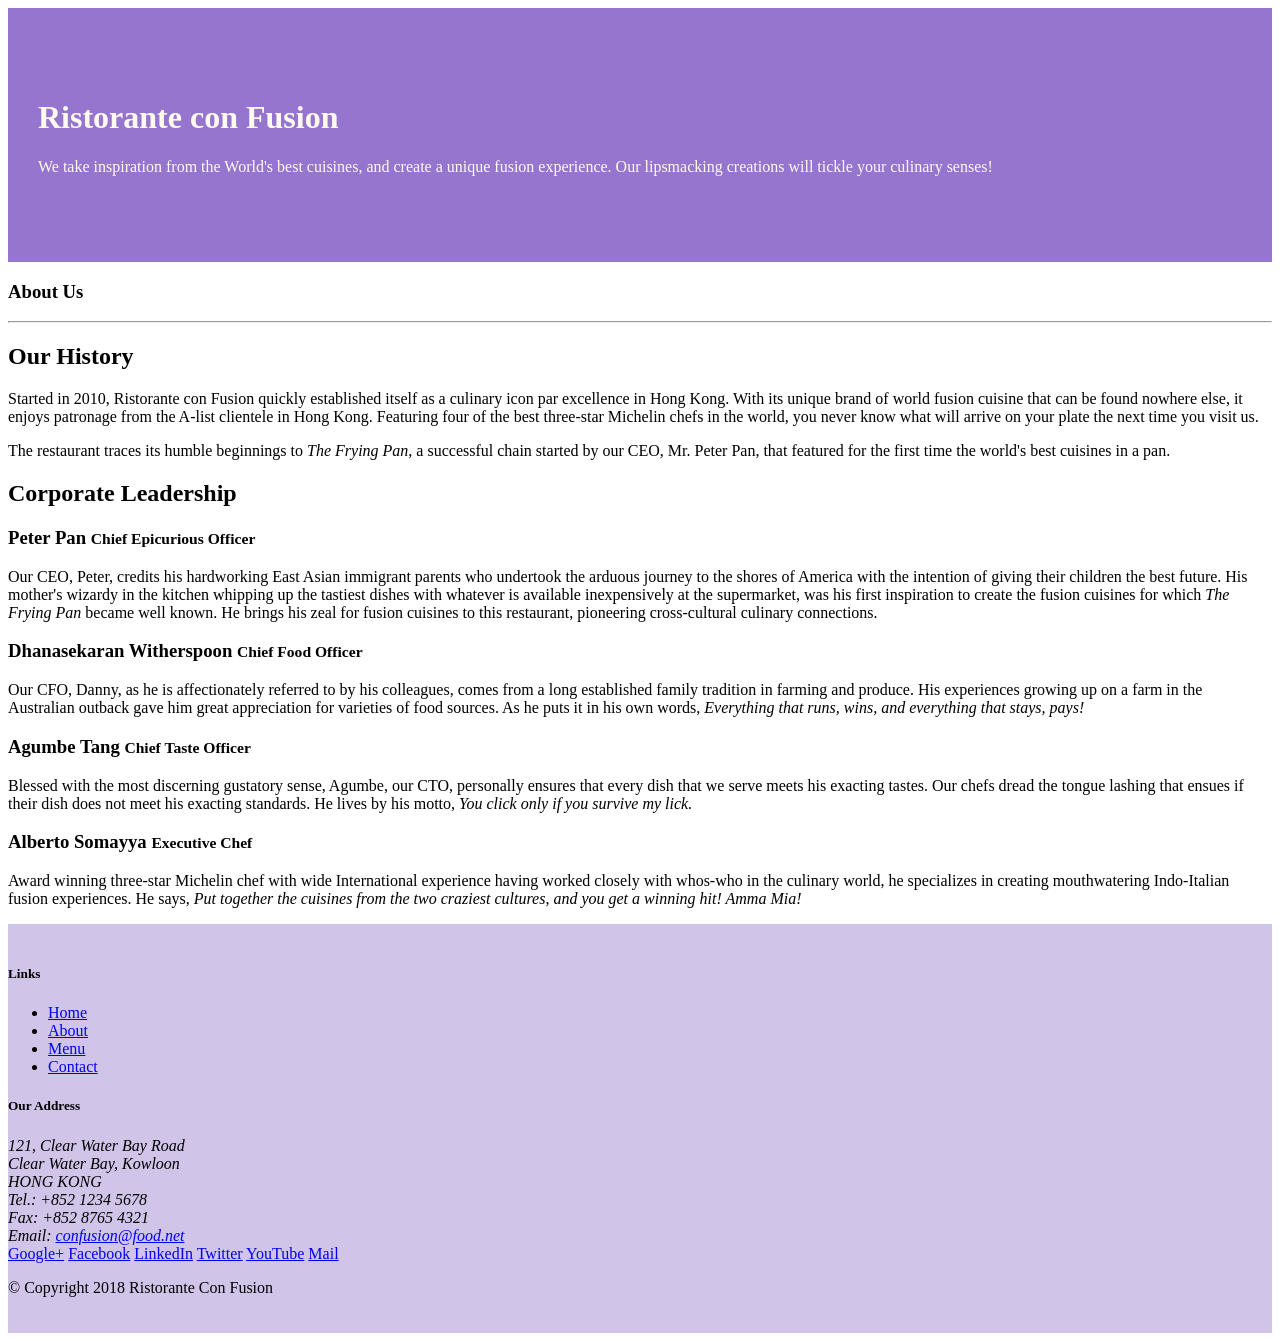
==== aboutus.html @ 9f52edde "second step:aboutus add" ====
<!DOCTYPE html>
<html lang="en">

<head>
    <!-- Required meta tags always come first -->
    <meta charset="utf-8">
    <meta name="viewport" content="width=device-width, initial-scale=1, shrink-to-fit=no">
    <meta http-equiv="x-ua-compatible" content="ie=edge">
 
    <!-- Bootstrap CSS -->
    <link rel="stylesheet" href="node_modules/bootstrap/dist/css/bootstrap.min.css">
    <link rel="stylesheet" href="css/styles.css">
    <title>Ristorante Con Fusion: About Us</title>

</head>

<body>

    <header class="jumbotron">
        <div class="container">
            <div class="row row-header">
                <div class="col-12 col-sm-6">
                    <h1>Ristorante con Fusion</h1>
                    <p>We take inspiration from the World's best cuisines, and create a unique fusion experience. Our lipsmacking creations will tickle your culinary senses!</p>
                </div>
                <div class="col-12 col-sm">
                </div>
            </div>
        </div>
    </header>

    <div>
        <div>
            <div>
               <h3>About Us</h3>
               <hr>
            </div>
        </div>

        <div>
            <div>
                <h2>Our History</h2>
                <p>Started in 2010, Ristorante con Fusion quickly established itself as a culinary icon par excellence in Hong Kong. With its unique brand of world fusion cuisine that can be found nowhere else, it enjoys patronage from the A-list clientele in Hong Kong.  Featuring four of the best three-star Michelin chefs in the world, you never know what will arrive on your plate the next time you visit us.</p>
                <p>The restaurant traces its humble beginnings to <em>The Frying Pan</em>, a successful chain started by our CEO, Mr. Peter Pan, that featured for the first time the world's best cuisines in a pan.</p>
            </div>
            <div>
            </div>
        </div>


        <div>
            <div>
                <h2>Corporate Leadership</h2>
                <h3>Peter Pan <small>Chief Epicurious Officer</small></h3>
                <p>Our CEO, Peter, credits his hardworking East Asian immigrant parents who undertook the arduous journey to the shores of America with the intention of giving their children the best future. His mother's wizardy in the kitchen whipping up the tastiest dishes with whatever is available inexpensively at the supermarket, was his first inspiration to create the fusion cuisines for which <em>The Frying Pan</em> became well known. He brings his zeal for fusion cuisines to this restaurant, pioneering cross-cultural culinary connections.</p>
                <h3>Dhanasekaran Witherspoon <small>Chief Food Officer</small></h3>
                <p>Our CFO, Danny, as he is affectionately referred to by his colleagues, comes from a long established family tradition in farming and produce. His experiences growing up on a farm in the Australian outback gave him great appreciation for varieties of food sources. As he puts it in his own words, <em>Everything that runs, wins, and everything that stays, pays!</em></p>
                <h3>Agumbe Tang <small>Chief Taste Officer</small></h3>
                <p>Blessed with the most discerning gustatory sense, Agumbe, our CTO, personally ensures that every dish that we serve meets his exacting tastes. Our chefs dread the tongue lashing that ensues if their dish does not meet his exacting standards. He lives by his motto, <em>You click only if you survive my lick.</em></p>
                <h3>Alberto Somayya <small>Executive Chef</small></h3>
                <p>Award winning three-star Michelin chef with wide International experience having worked closely with whos-who in the culinary world, he specializes in creating mouthwatering Indo-Italian fusion experiences. He says, <em>Put together the cuisines from the two craziest cultures, and you get a winning hit! Amma Mia!</em></p>
            </div>
       </div>

    </div>

    <footer class="footer">
        <div class="container">
            <div class="row">             
                <div class="col-4 offset-1 col-sm-2">
                    <h5>Links</h5>
                    <ul class="list-unstyled">
                        <li><a href="#">Home</a></li>
                        <li><a href="#">About</a></li>
                        <li><a href="#">Menu</a></li>
                        <li><a href="#">Contact</a></li>
                    </ul>
                </div>
                <div class="col-7 col-sm-5">
                    <h5>Our Address</h5>
                    <address>
		              121, Clear Water Bay Road<br>
		              Clear Water Bay, Kowloon<br>
		              HONG KONG<br>
		              Tel.: +852 1234 5678<br>
		              Fax: +852 8765 4321<br>
		              Email: <a href="mailto:confusion@food.net">confusion@food.net</a>
		           </address>
                </div>
                <div class="col-12 col-sm-4 align-self-center">
                    <div class="text-center">
                        <a href="http://google.com/+">Google+</a>
                        <a href="http://www.facebook.com/profile.php?id=">Facebook</a>
                        <a href="http://www.linkedin.com/in/">LinkedIn</a>
                        <a href="http://twitter.com/">Twitter</a>
                        <a href="http://youtube.com/">YouTube</a>
                        <a href="mailto:">Mail</a>
                    </div>
                </div>
           </div>
           <div class="row justify-content-center">             
                <div class="col-auto">
                    <p>© Copyright 2018 Ristorante Con Fusion</p>
                </div>
           </div>
        </div>
    </footer>

    <!-- jQuery first, then Popper.js, then Bootstrap JS. -->
    <script src="node_modules/jquery/dist/jquery.slim.min.js"></script>
    <script src="node_modules/popper.js/dist/umd/popper.min.js"></script>
    <script src="node_modules/bootstrap/dist/js/bootstrap.min.js"></script>
</body>

</html>
---- css/styles.css ----
.row-header {
    margin: 0px auto;
    padding: 0px auto;

}

.row-content {
    margin: 0px auto;
    padding: 50px 0px 50px 0px;
    border-bottom: 1px ridge;
    min-height: 400px;
}

.footer {
    background-color: #D1C4E9;
    margin: 0px auto;
    padding: 20px 0px 20px 0px;
}

.jumbotron {
    padding: 70px 30px  70px 30px;
    margin: 0px auto;
    background-color: #9575CD;
    color: floralwhite;
}

.address {
    font-size: 80%;
    margin: 0px;
    color: #0f0f0f;
}
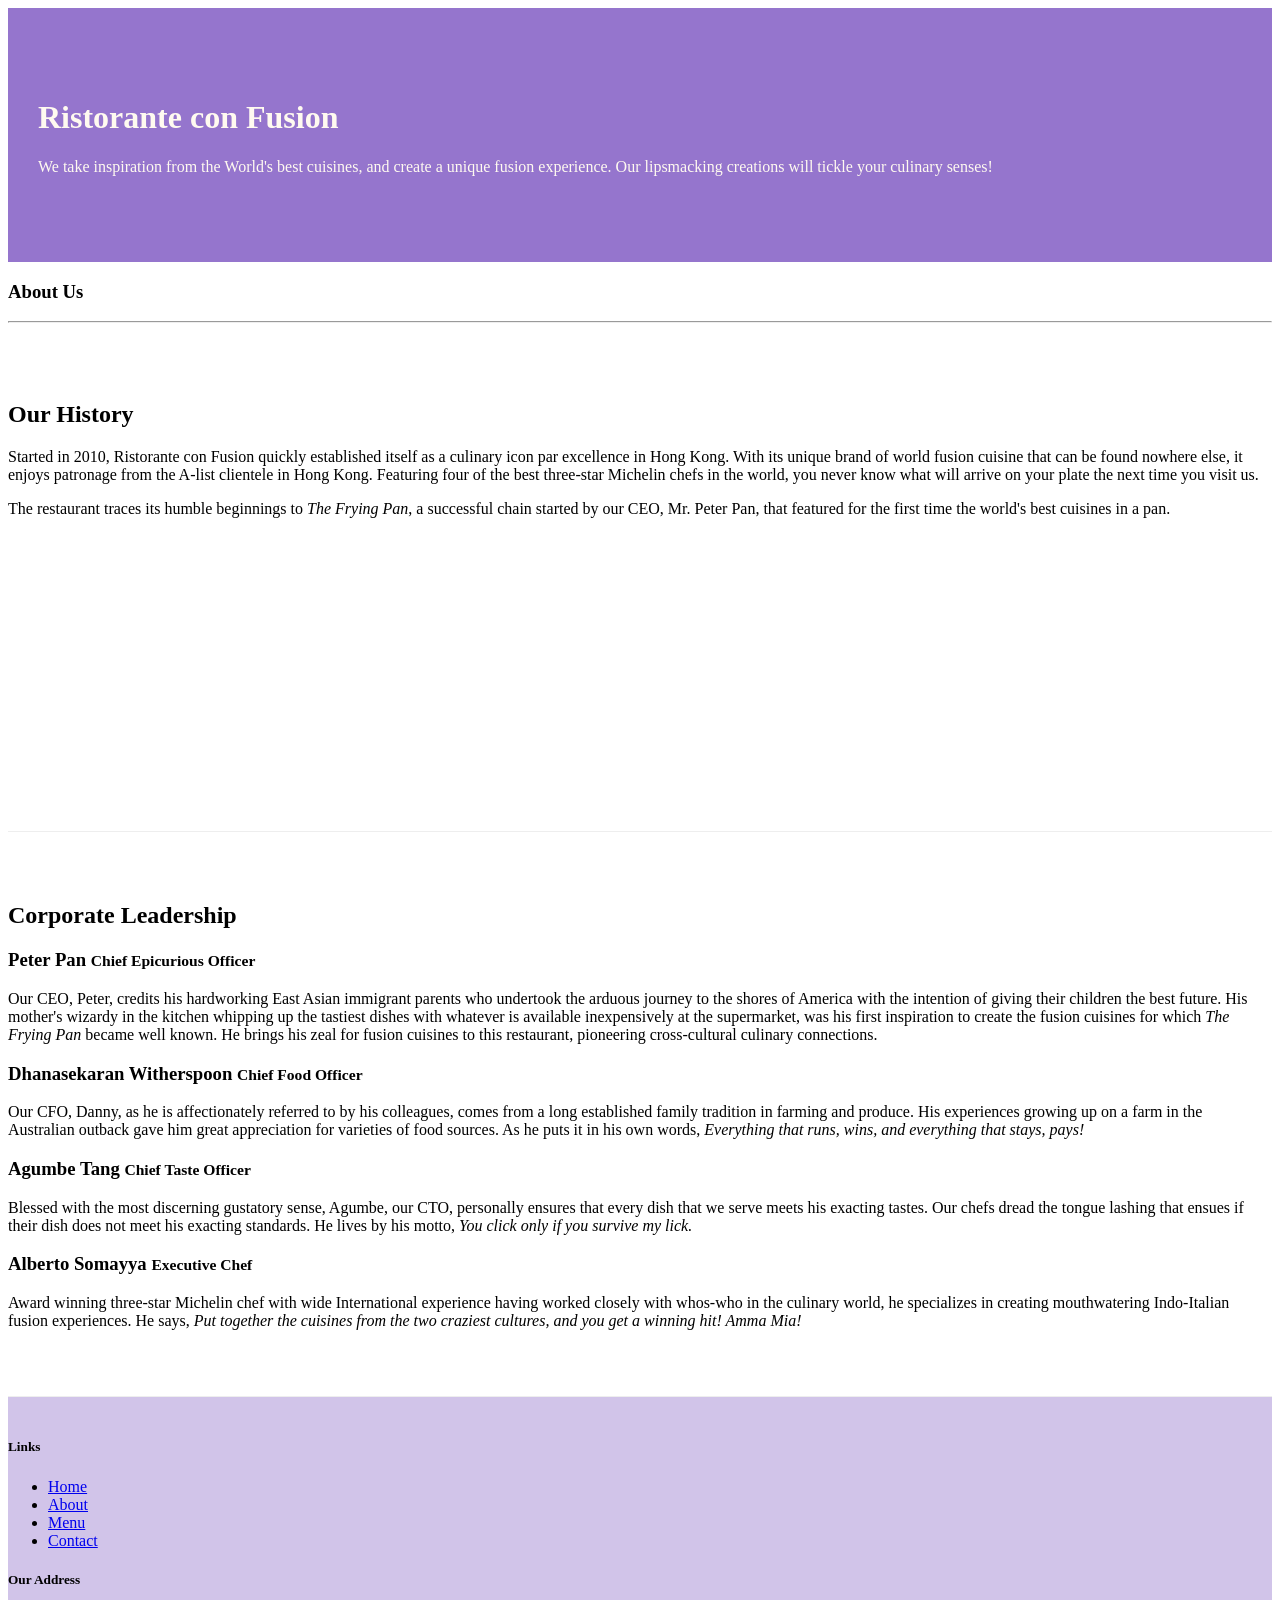
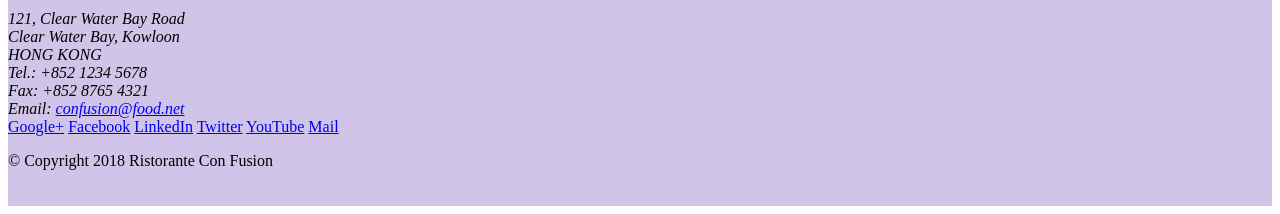
==== commit b5cb57d1: "second step: aboutus modified" ====
--- a/aboutus.html
+++ b/aboutus.html
@@ -29,7 +29,7 @@
         </div>
     </header>
 
-    <div>
+    <div class="container">
         <div>
             <div>
                <h3>About Us</h3>
@@ -37,7 +37,7 @@
             </div>
         </div>
 
-        <div>
+        <div class="row row-content align-items-center">
             <div>
                 <h2>Our History</h2>
                 <p>Started in 2010, Ristorante con Fusion quickly established itself as a culinary icon par excellence in Hong Kong. With its unique brand of world fusion cuisine that can be found nowhere else, it enjoys patronage from the A-list clientele in Hong Kong.  Featuring four of the best three-star Michelin chefs in the world, you never know what will arrive on your plate the next time you visit us.</p>
@@ -48,17 +48,17 @@
         </div>
 
 
-        <div>
+        <div class="row row-content align-items-center">
             <div>
                 <h2>Corporate Leadership</h2>
                 <h3>Peter Pan <small>Chief Epicurious Officer</small></h3>
-                <p>Our CEO, Peter, credits his hardworking East Asian immigrant parents who undertook the arduous journey to the shores of America with the intention of giving their children the best future. His mother's wizardy in the kitchen whipping up the tastiest dishes with whatever is available inexpensively at the supermarket, was his first inspiration to create the fusion cuisines for which <em>The Frying Pan</em> became well known. He brings his zeal for fusion cuisines to this restaurant, pioneering cross-cultural culinary connections.</p>
+                <p class="d-none d-sm-block">Our CEO, Peter, credits his hardworking East Asian immigrant parents who undertook the arduous journey to the shores of America with the intention of giving their children the best future. His mother's wizardy in the kitchen whipping up the tastiest dishes with whatever is available inexpensively at the supermarket, was his first inspiration to create the fusion cuisines for which <em>The Frying Pan</em> became well known. He brings his zeal for fusion cuisines to this restaurant, pioneering cross-cultural culinary connections.</p>
                 <h3>Dhanasekaran Witherspoon <small>Chief Food Officer</small></h3>
-                <p>Our CFO, Danny, as he is affectionately referred to by his colleagues, comes from a long established family tradition in farming and produce. His experiences growing up on a farm in the Australian outback gave him great appreciation for varieties of food sources. As he puts it in his own words, <em>Everything that runs, wins, and everything that stays, pays!</em></p>
+                <p class="d-none d-sm-block">Our CFO, Danny, as he is affectionately referred to by his colleagues, comes from a long established family tradition in farming and produce. His experiences growing up on a farm in the Australian outback gave him great appreciation for varieties of food sources. As he puts it in his own words, <em>Everything that runs, wins, and everything that stays, pays!</em></p>
                 <h3>Agumbe Tang <small>Chief Taste Officer</small></h3>
-                <p>Blessed with the most discerning gustatory sense, Agumbe, our CTO, personally ensures that every dish that we serve meets his exacting tastes. Our chefs dread the tongue lashing that ensues if their dish does not meet his exacting standards. He lives by his motto, <em>You click only if you survive my lick.</em></p>
+                <p class="d-none d-sm-block">Blessed with the most discerning gustatory sense, Agumbe, our CTO, personally ensures that every dish that we serve meets his exacting tastes. Our chefs dread the tongue lashing that ensues if their dish does not meet his exacting standards. He lives by his motto, <em>You click only if you survive my lick.</em></p>
                 <h3>Alberto Somayya <small>Executive Chef</small></h3>
-                <p>Award winning three-star Michelin chef with wide International experience having worked closely with whos-who in the culinary world, he specializes in creating mouthwatering Indo-Italian fusion experiences. He says, <em>Put together the cuisines from the two craziest cultures, and you get a winning hit! Amma Mia!</em></p>
+                <p class="d-none d-sm-block">Award winning three-star Michelin chef with wide International experience having worked closely with whos-who in the culinary world, he specializes in creating mouthwatering Indo-Italian fusion experiences. He says, <em>Put together the cuisines from the two craziest cultures, and you get a winning hit! Amma Mia!</em></p>
             </div>
        </div>
 
--- a/css/styles.css
+++ b/css/styles.css
@@ -28,4 +28,5 @@
     font-size: 80%;
     margin: 0px;
     color: #0f0f0f;
-}+}
+
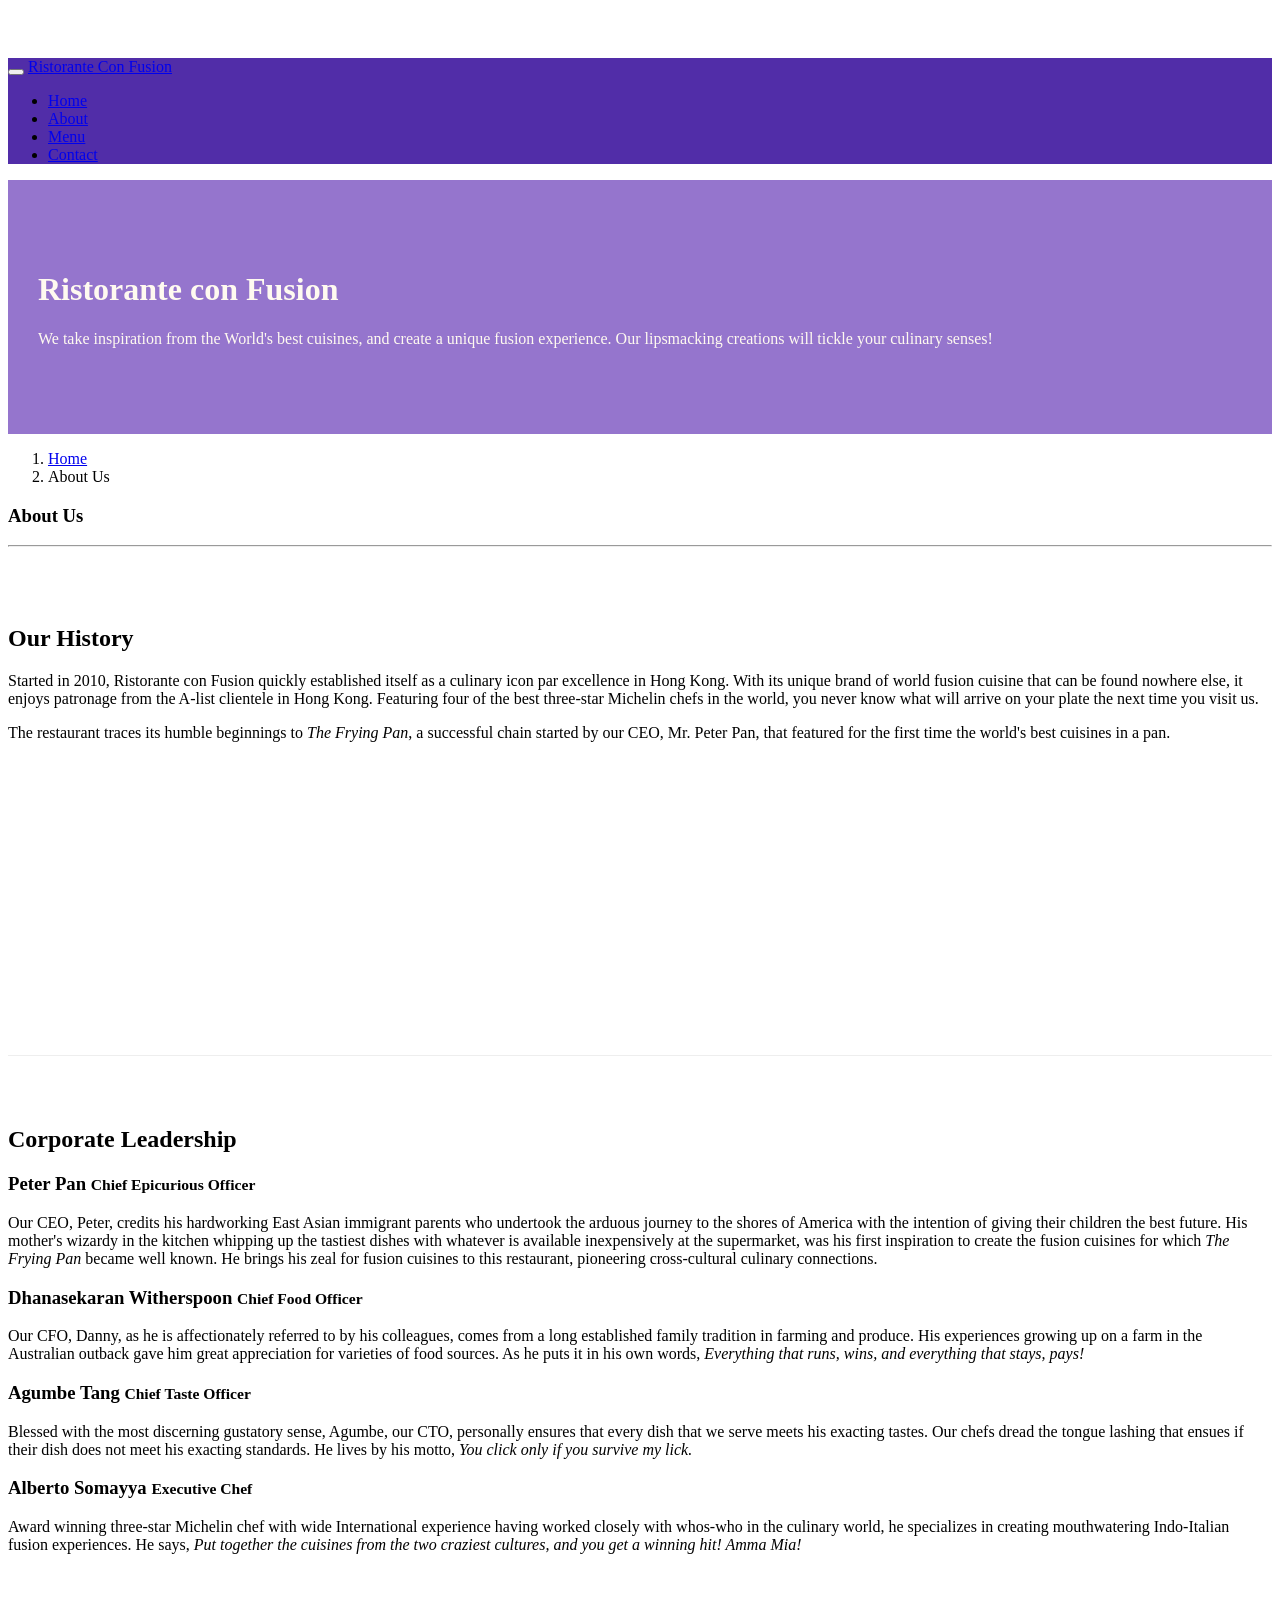
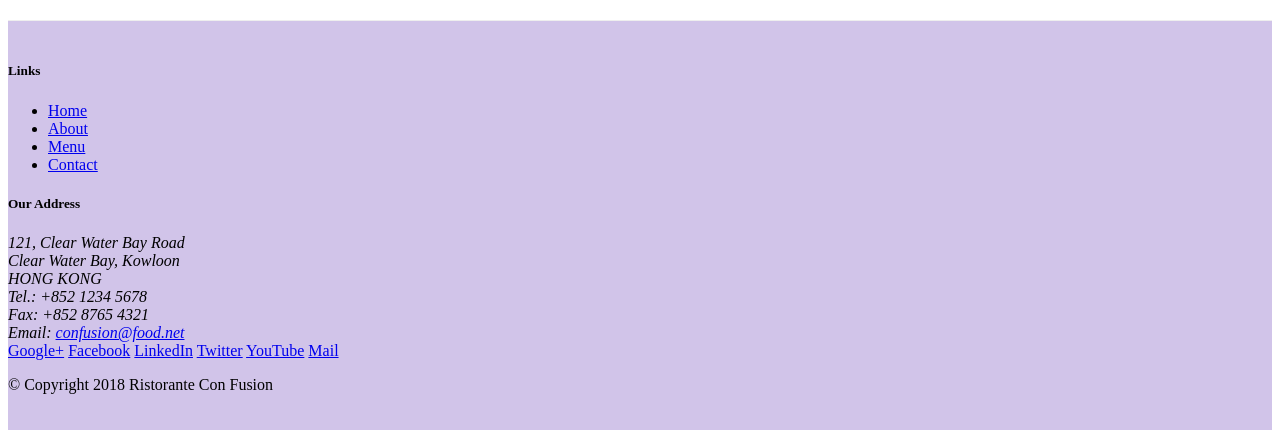
==== commit 7b908de6: "we add nav bar" ====
--- a/aboutus.html
+++ b/aboutus.html
@@ -15,6 +15,23 @@
 </head>
 
 <body>
+    <nav class="navbar navbar-dark navbar-expand-sm fixed-top">
+        <div class="container">
+            <button class="navbar-toggler" type="button" data-toggle="collapse" data-target="#Navbar">
+                <span class="navbar-toggler-icon"></span>
+            </button>
+            
+           <a class="navbar-brand mr-auto" href="#">Ristorante Con Fusion</a>
+                <div class="collapse navbar-collapse" id="Navbar">
+                    <ul class="navbar-nav mr-auto">
+                        <li class="nav-item"><a class="nav-link" href="./index.html">Home</a></li>
+                        <li class="nav-item active"><a class="nav-link" href="./aboutus.html">About</a></li>
+                        <li class="nav-item"><a class="nav-link" href="#">Menu</a></li>
+                        <li class="nav-item"><a class="nav-link" href="#">Contact</a></li>
+                    </ul>  
+                </div>          
+        </div>
+    </nav>
 
     <header class="jumbotron">
         <div class="container">
@@ -30,8 +47,12 @@
     </header>
 
     <div class="container">
-        <div>
-            <div>
+        <div class="row">
+            <ol class="col-12 breadcrumb">
+                <li class="breadcrumb-item"><a href="./index.html">Home</a></li>
+                <li class="breadcrumb-item active">About Us</li>
+            </ol>
+            <div class="col-12">
                <h3>About Us</h3>
                <hr>
             </div>
@@ -70,8 +91,8 @@
                 <div class="col-4 offset-1 col-sm-2">
                     <h5>Links</h5>
                     <ul class="list-unstyled">
-                        <li><a href="#">Home</a></li>
-                        <li><a href="#">About</a></li>
+                        <li><a href="./index.html">Home</a></li>
+                        <li><a href="./aboutus.html">About</a></li>
                         <li><a href="#">Menu</a></li>
                         <li><a href="#">Contact</a></li>
                     </ul>
--- a/css/styles.css
+++ b/css/styles.css
@@ -30,3 +30,12 @@
     color: #0f0f0f;
 }
 
+body{
+    padding:50px 0px 0px 0px;
+    z-index:0;
+}
+
+.navbar-dark {
+     background-color: #512DA8;
+}
+
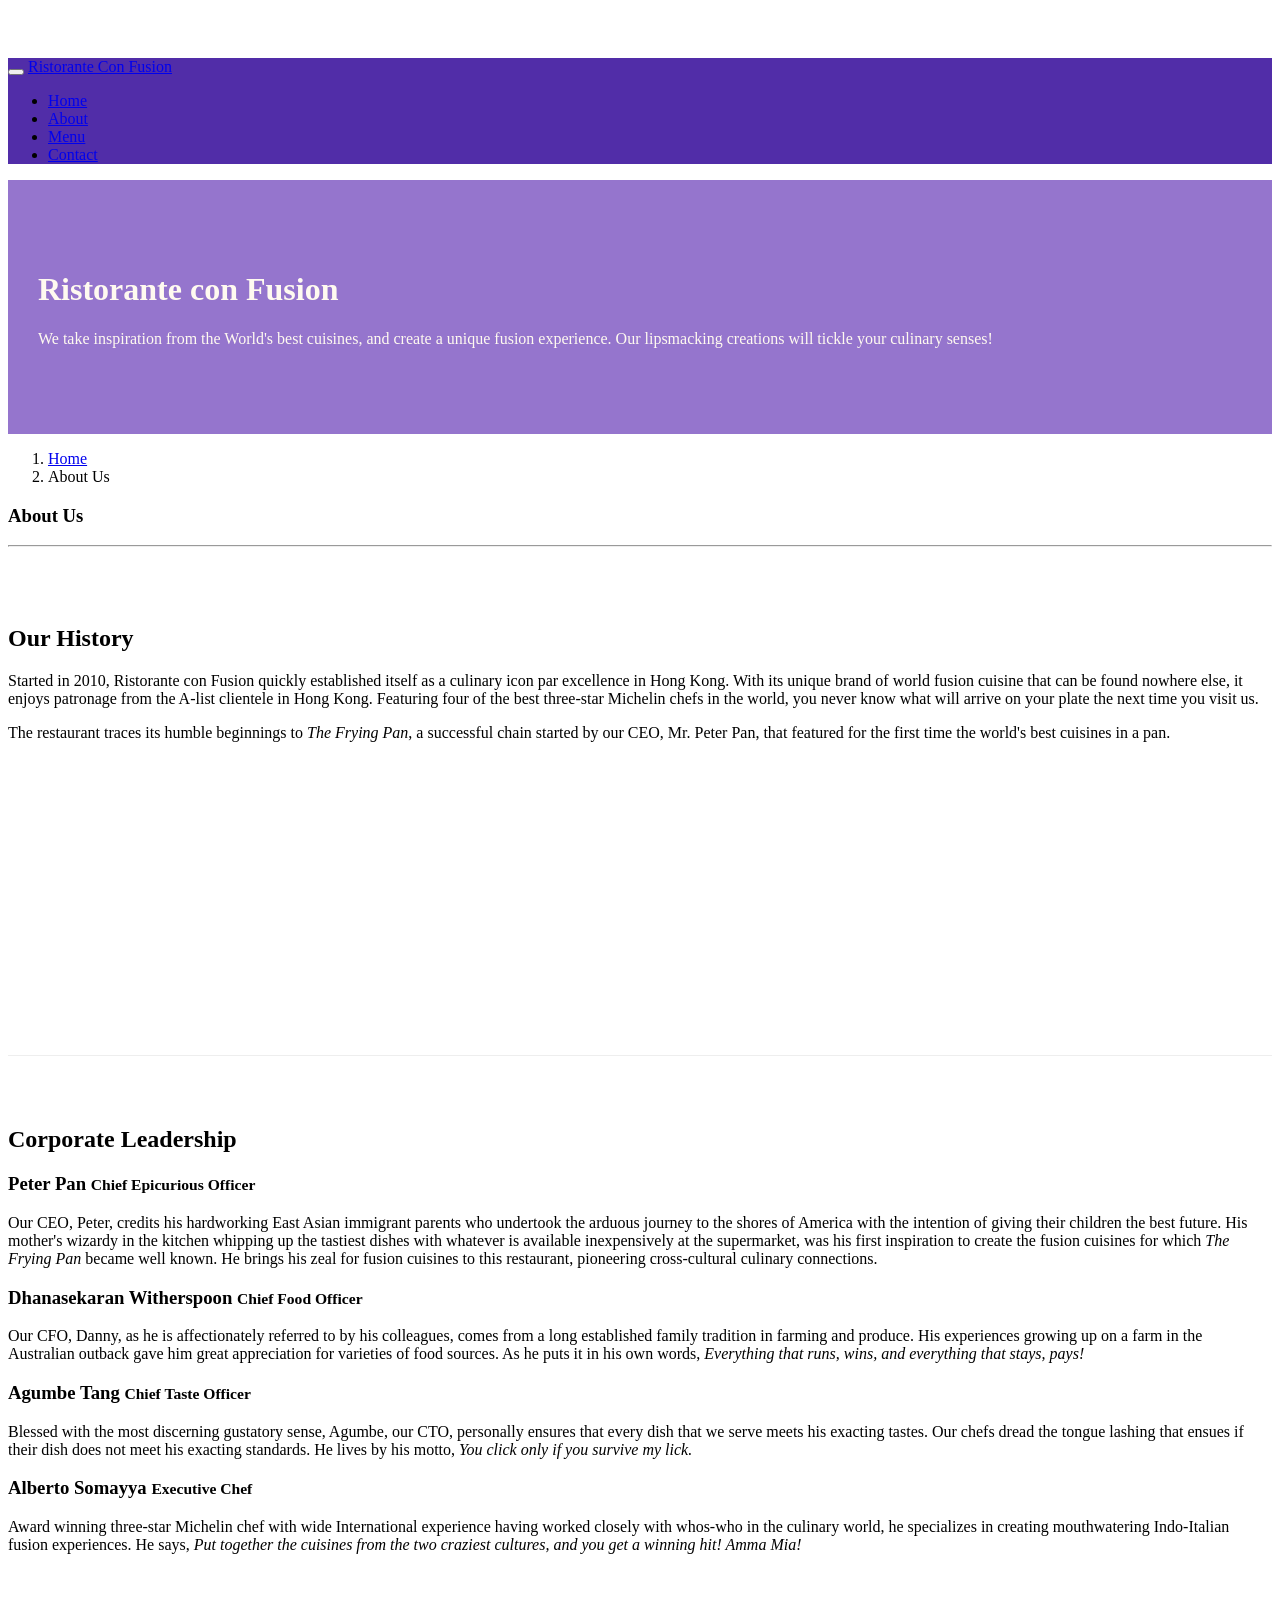
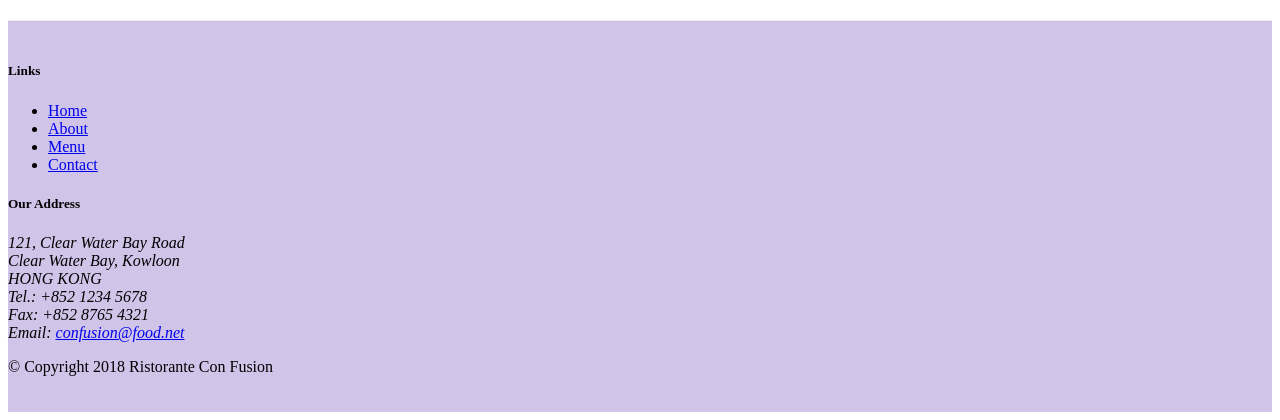
==== commit 2936a946: "icon fonts" ====
--- a/aboutus.html
+++ b/aboutus.html
@@ -9,6 +9,8 @@
  
     <!-- Bootstrap CSS -->
     <link rel="stylesheet" href="node_modules/bootstrap/dist/css/bootstrap.min.css">
+    <link rel="stylesheet" href="node_modules/font-awesome/css/font-awesome.min.css">
+    <link rel="stylesheet" href="node_modules/bootstrap-social/bootstrap-social.css">
     <link rel="stylesheet" href="css/styles.css">
     <title>Ristorante Con Fusion: About Us</title>
 
@@ -24,10 +26,10 @@
            <a class="navbar-brand mr-auto" href="#">Ristorante Con Fusion</a>
                 <div class="collapse navbar-collapse" id="Navbar">
                     <ul class="navbar-nav mr-auto">
-                        <li class="nav-item"><a class="nav-link" href="./index.html">Home</a></li>
-                        <li class="nav-item active"><a class="nav-link" href="./aboutus.html">About</a></li>
-                        <li class="nav-item"><a class="nav-link" href="#">Menu</a></li>
-                        <li class="nav-item"><a class="nav-link" href="#">Contact</a></li>
+                        <li class="nav-item"><a class="nav-link" href="./index.html"><span class="fa fa-home fa-sm"></span> Home</a></li>
+                        <li class="nav-item active"><a class="nav-link" href="./aboutus.html"><span class="fa fa-info fa-sm"></span> About</a></li>
+                        <li class="nav-item"><a class="nav-link" href="#"><span class="fa fa-list fa-sm"></span> Menu</a></li>
+                        <li class="nav-item"><a class="nav-link" href="#"><span class="fa fa-address-card fa-sm"></span> Contact</a></li>
                     </ul>  
                 </div>          
         </div>
@@ -110,12 +112,12 @@
                 </div>
                 <div class="col-12 col-sm-4 align-self-center">
                     <div class="text-center">
-                        <a href="http://google.com/+">Google+</a>
-                        <a href="http://www.facebook.com/profile.php?id=">Facebook</a>
-                        <a href="http://www.linkedin.com/in/">LinkedIn</a>
-                        <a href="http://twitter.com/">Twitter</a>
-                        <a href="http://youtube.com/">YouTube</a>
-                        <a href="mailto:">Mail</a>
+                        <a class="btn btn-social-icon btn-google" href="http://google.com/+"><i class="fa fa-google-plus fa-sm"></i></a>
+                        <a class="btn btn-social-icon btn-facebook" href="http://www.facebook.com/profile.php?id="><i class="fa fa-facebook fa-sm"></i></a>
+                        <a class="btn btn-social-icon btn-linkedin" href="http://www.linkedin.com/in/"><i class="fa fa-linkedin fa-sm"></i></a>
+                        <a class="btn btn-social-icon btn-twitter" href="http://twitter.com/"><i class="fa fa-twitter fa-sm"></i></a>
+                        <a class="btn btn-social-icon btn-youtube" href="http://youtube.com/"><i class="fa fa-youtube fa-sm"></i></a>
+                        <a class="btn btn-social-icon" href="mailto:"><i class="fa fa-envelope fa-sm"></i></a>
                     </div>
                 </div>
            </div>
